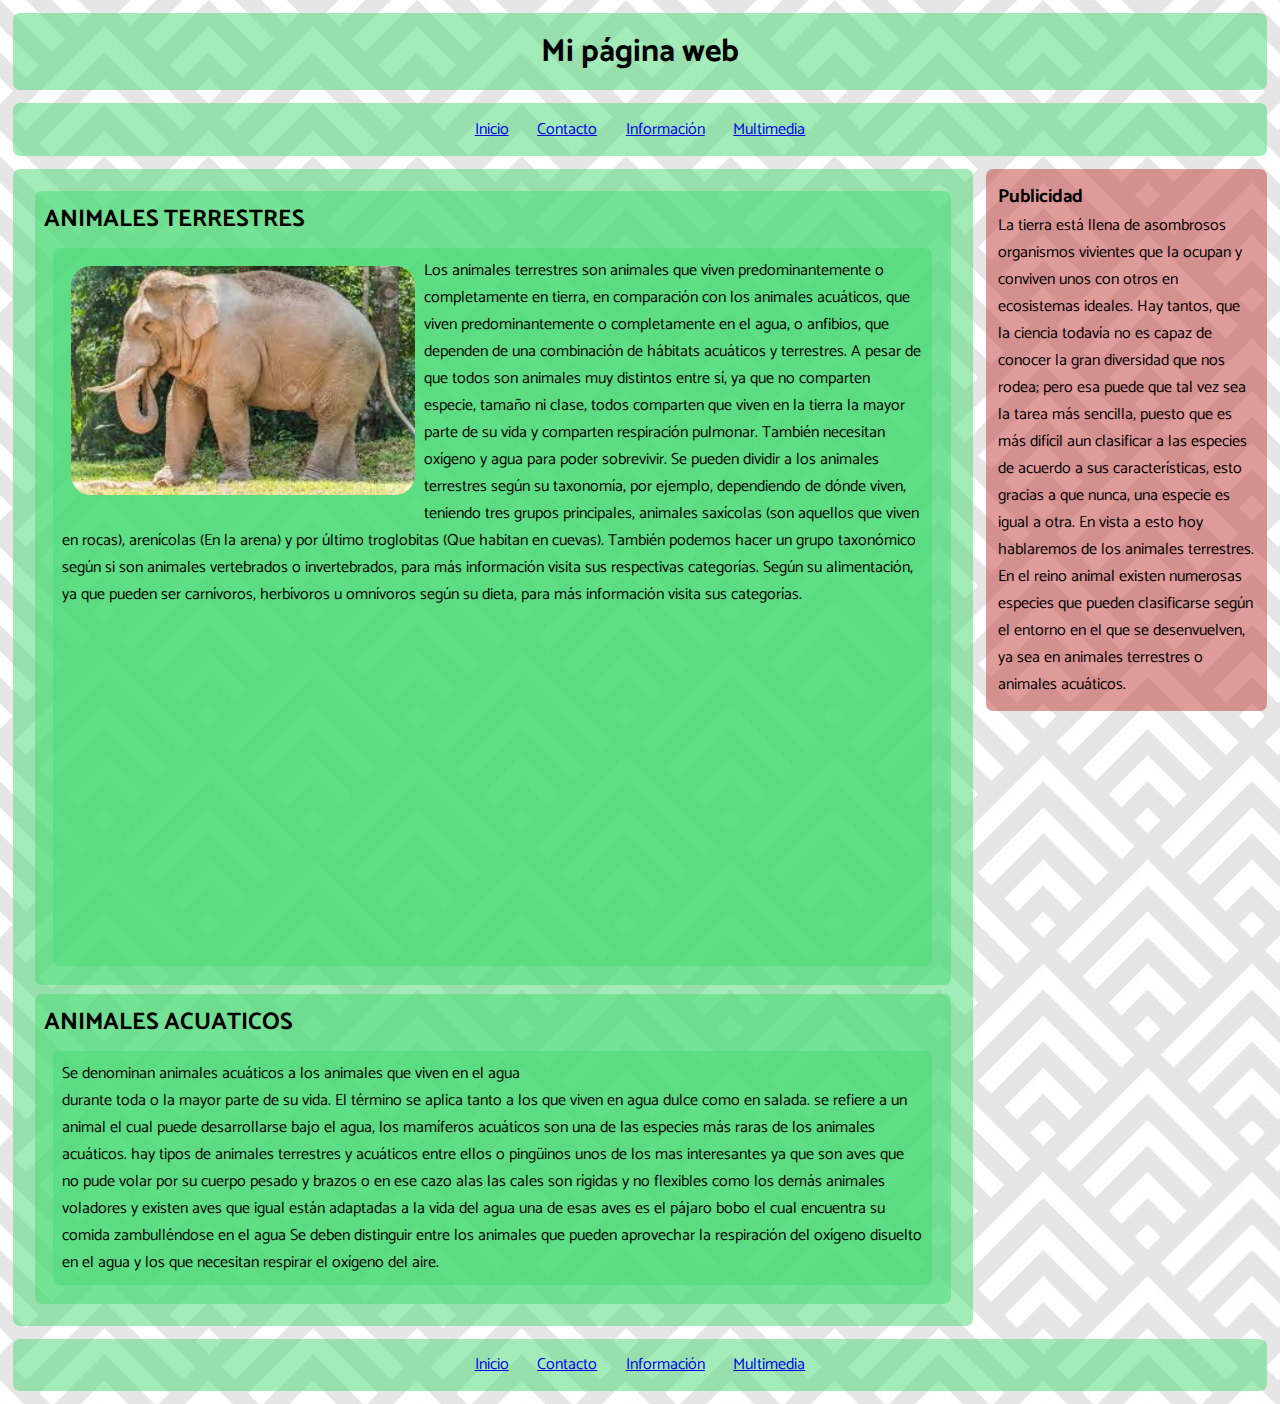
==== index.html @ e86cef8a "version 1.0" ====
<!DOCTYPE html>
<html lang="en">

<head>
    <meta charset="UTF-8">
    <meta name="viewport" content="width=device-width, initial-scale=1.0">
    <meta http-equiv="X-UA-Compatible" content="ie=edge">
    <title>Document</title>
    <link rel="stylesheet" href="style.css">
    <link href="https://fonts.googleapis.com/css?family=Catamaran&display=swap" rel="stylesheet">
</head>

<body>
    <header>
        <h1>Mi página web</h1>
    </header>
    <nav>
        <a href="index.html">Inicio</a>
        <a href="contacto.html">Contacto</a>
        <!--Formulario-->
        <a href="info.html">Información</a>
        <!--Tabla-->
        <a href="video.html">Multimedia</a>
        <!--Video-->
    </nav>
    <aside>
        <h3>Publicidad</h3>
        La tierra está llena de asombrosos organismos vivientes que la ocupan y conviven unos 
        con otros en ecosistemas ideales. Hay tantos, que la ciencia todavía no es capaz de
         conocer la gran diversidad que nos rodea; pero esa puede que tal vez sea la tarea 
         más sencilla, puesto que es más difícil aun clasificar a las especies de acuerdo a 
         sus características, esto gracias a que nunca, una especie es igual a otra. En vista a 
         esto hoy hablaremos de los animales terrestres.
         En el reino animal existen numerosas especies que pueden clasificarse según el entorno
          en el que se desenvuelven, ya sea en animales terrestres o animales acuáticos.
    </aside>
    <main>
        <article>
            <h2>ANIMALES TERRESTRES</h2>
            <section>
                <img class="imgIzquierda" src="img/2.jpg" alt="">
                Los animales terrestres son animales que viven predominantemente o completamente 
                en tierra, en comparación con los animales acuáticos, que viven predominantemente o 
                completamente en el agua, o anfibios, que dependen de una combinación de hábitats
                 acuáticos y terrestres.
                 A pesar de que todos son animales muy distintos entre sí, ya que no comparten especie, 
                 tamaño ni clase, todos comparten que viven en la tierra la mayor parte de su vida y 
                 comparten respiración pulmonar. También necesitan oxígeno y agua para poder sobrevivir.
                 Se pueden dividir a los animales terrestres según su taxonomía, por ejemplo, dependiendo de dónde viven, teniendo tres grupos principales, animales saxícolas (son aquellos que viven en rocas), arenícolas (En la arena) y por último troglobitas (Que habitan en cuevas).

También podemos hacer un grupo taxonómico según si son animales vertebrados o invertebrados, 
para más información visita sus respectivas categorías. Según su alimentación, ya que pueden 
ser carnívoros, herbívoros u omnívoros según su dieta, para más información visita sus categorías.



                <iframe width="560" height="315" src="https://www.youtube.com/watch?v=6AOXktNMngA" frameborder="0" allow="accelerometer; autoplay; encrypted-media; gyroscope; picture-in-picture" allowfullscreen></iframe>

            </section>
        </article>
        <article>
            <h2>ANIMALES ACUATICOS</h2>
            <section>
                <img class="imgDerecha" src="img/4.webp" alt="">
                Se denominan animales acuáticos a los animales que viven en el agua durante toda o 
                la mayor parte de su vida. El término se aplica tanto a los que viven en agua dulce 
                como en salada.
                se refiere a un animal el cual puede desarrollarse bajo el agua, los mamíferos acuáticos
                 son una de las especies más raras de los animales acuáticos. hay tipos de animales 
                 terrestres y acuáticos entre ellos o pingüinos unos de los mas interesantes ya que son 
                 aves que no pude volar por su cuerpo pesado y brazos o en ese cazo alas las cales son 
                 rígidas y no flexibles como los demás animales voladores y existen aves que igual están 
                 adaptadas a la vida del agua una de esas aves es el pájaro bobo el cual encuentra su 
                 comida zambulléndose en el agua Se deben distinguir entre los animales que pueden 
                 aprovechar la respiración del oxígeno disuelto en el agua y los que necesitan respirar 
                 el oxígeno del aire.
            </section>
        </article>
    </main>
    <footer>
        <a href="index.html">Inicio</a>
        <a href="contacto.html">Contacto</a>
        <!--Formulario-->
        <a href="info.html">Información</a>
        <!--Tabla-->
        <a href="video.html">Multimedia</a>
        <!--Video-->
    </footer>
</body>

</html>
---- style.css ----
*{
    margin: auto;
    padding: 0;
}

header, nav, aside, main, article, section, footer{
    padding: 1%;
    margin: 1%;
    border-radius: 7px;
    background-color: #47da7380;
}

body{
    background-image: url(img/fondo.jpg);
    font-family: 'Catamaran', sans-serif;
}

aside{
    float: right;
    background-color: rgba(196, 67, 67, 0.534);
    width: 20%;
    margin-top: 0;
}

main{
    overflow: auto;
}

footer{
    clear: both;
}

footer, nav, header{
    text-align: center;
}

a{
    margin-left: 1%;
    margin-right: 1%;
}

section{
    overflow: hidden;
}

.imgDerecha{
    float: right;
    width: 40%;
    border-radius: 20px;
    margin: 1%;
}

.imgIzquierda{
    float: left;
    width: 40%;
    border-radius: 20px;
    margin: 1%;
}

iframe{
    display: block;
    margin: 2% auto;
}
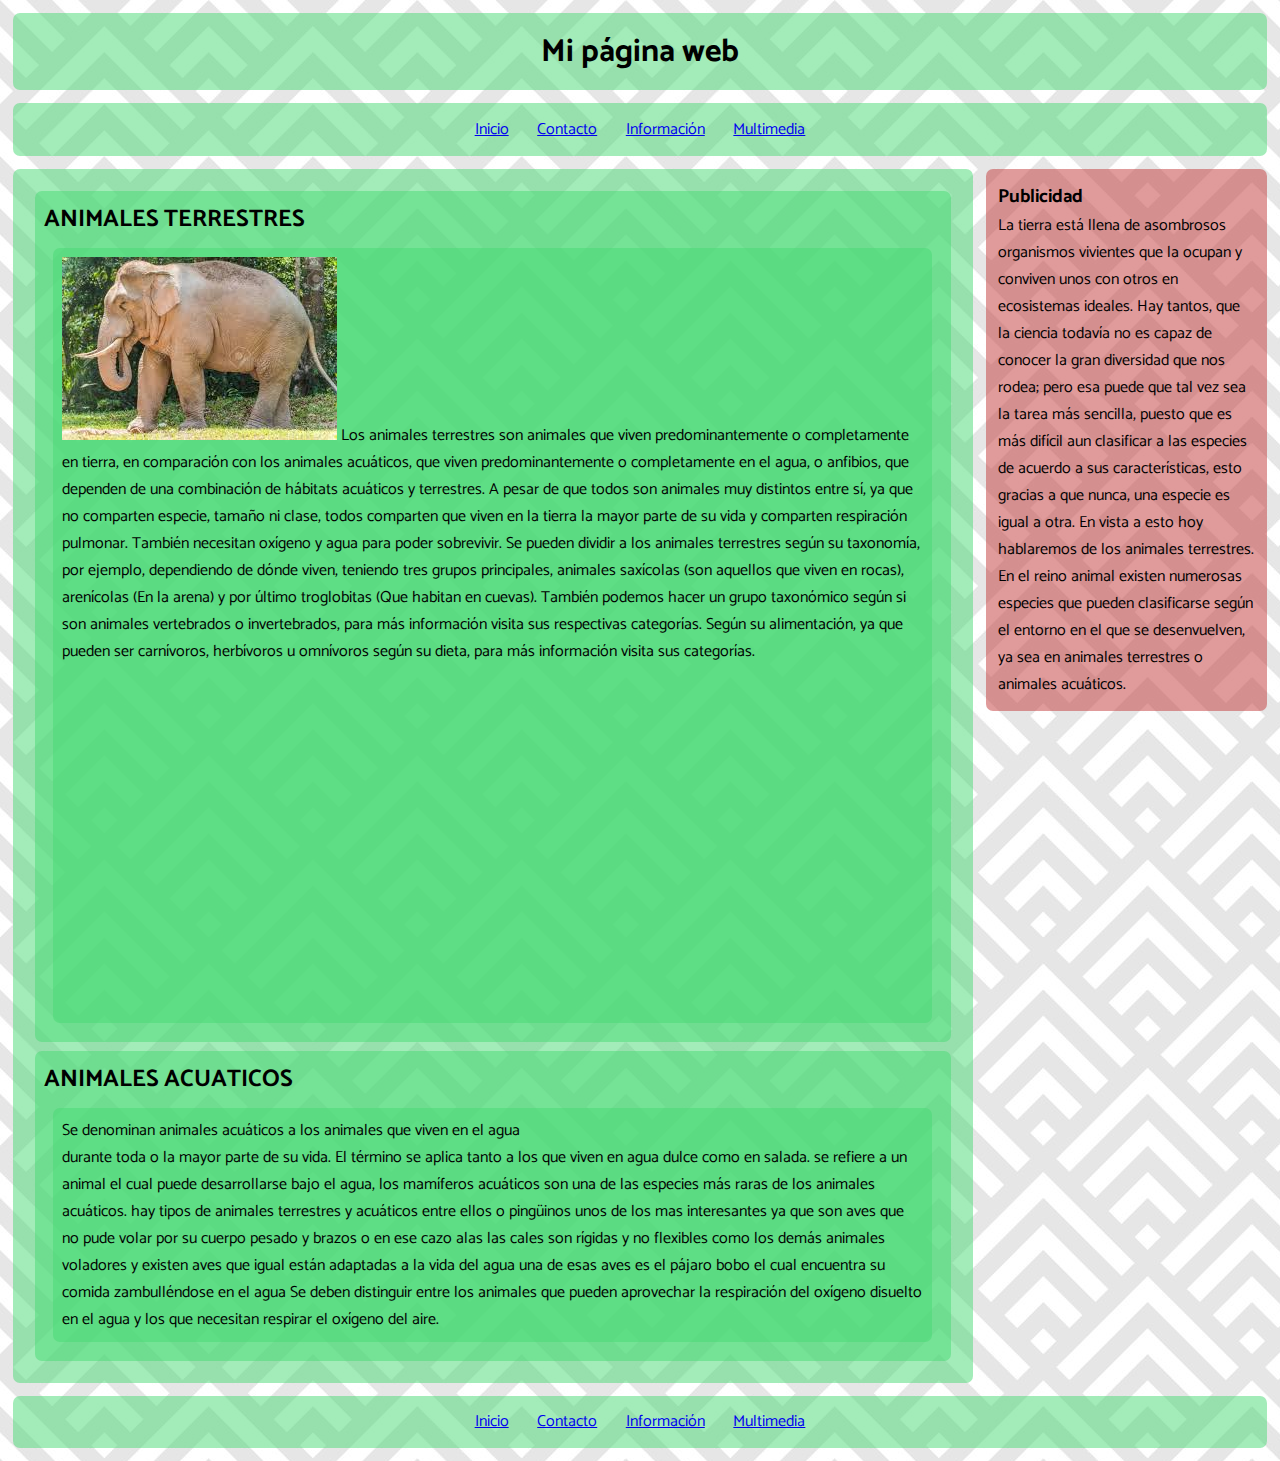
==== commit bbe9dd50: "version1.3" ====
--- a/index.html
+++ b/index.html
@@ -38,7 +38,7 @@
         <article>
             <h2>ANIMALES TERRESTRES</h2>
             <section>
-                <img class="imgIzquierda" src="img/2.jpg" alt="">
+                <img id="elefante" src="img/2.jpg" alt="">
                 Los animales terrestres son animales que viven predominantemente o completamente 
                 en tierra, en comparación con los animales acuáticos, que viven predominantemente o 
                 completamente en el agua, o anfibios, que dependen de una combinación de hábitats
@@ -61,7 +61,7 @@
         <article>
             <h2>ANIMALES ACUATICOS</h2>
             <section>
-                <img class="imgDerecha" src="img/4.webp" alt="">
+                <img class="imgDerecha" src="img/5.webp" alt="">
                 Se denominan animales acuáticos a los animales que viven en el agua durante toda o 
                 la mayor parte de su vida. El término se aplica tanto a los que viven en agua dulce 
                 como en salada.
--- a/style.css
+++ b/style.css
@@ -60,4 +60,30 @@
 iframe{
     display: block;
     margin: 2% auto;
+}
+
+#elefante{
+    animation-name: miAnimacion;
+    animation-duration: 1s;
+    animation-iteration-count: 5;
+    animation-direction: alternate;
+    animation-timing-function:ease-in-out;
+   
+}
+
+@keyframes miAnimacion{
+    0%{
+        transform: rotateZ(0deg);
+    }
+    10%{
+        transform: rotateZ(-80deg);
+        transform: scale3d(1,1,1.5);
+        transform: skew(30deg);
+        filter: blur(2px);
+    }
+    100%{
+        transform: rotateZ(90deg);
+        transform: translate(40px,100px);
+    }
+
 }